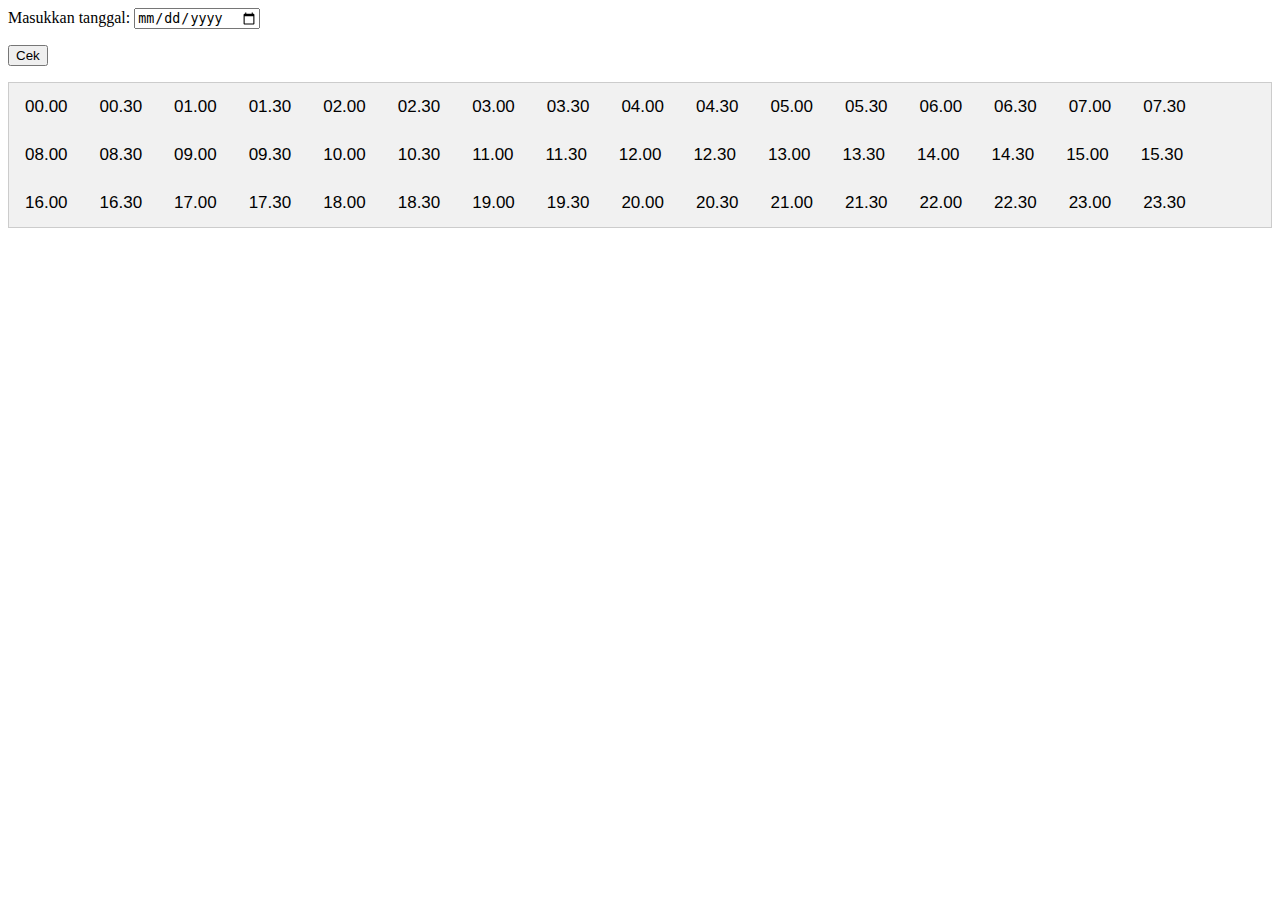
==== templates/index.html @ 53203204 "first commit" ====
<!DOCTYPE html>
<html lang="en">
<head>
    <style>
        .grid-container {
          display: grid;
          grid-template: 150px / auto auto auto;
          grid-gap: 10px;
          background-color: #01091a;
          padding: 10px;
        }
        
        .grid-container > div {
          background-color: rgba(0, 0, 0, 0.8);
          text-align: center;
          color: #ccc;
          padding: 20px 0;
          font-size: 30px;
        }

        .grid-container .not-active {
          background-color: rgba(250, 7, 7, 0.8);
        }
        /* Style the tab */
        .tab {
            overflow: hidden;
            border: 1px solid #ccc;
            background-color: #f1f1f1;
        }

        /* Style the buttons inside the tab */
        .tab button {
            background-color: inherit;
            float: left;
            border: none;
            outline: none;
            cursor: pointer;
            padding: 14px 16px;
            transition: 0.3s;
            font-size: 17px;
        }

        /* Change background color of buttons on hover */
        .tab button:hover {
            background-color: #ddd;
        }

        /* Create an active/current tablink class */
        .tab button.active {
            background-color: #ccc;
        }

        /* Style the tab content */
        .tabcontent {
            display: none;
            padding: 6px 12px;
            border: 1px solid #ccc;
            border-top: none;
        }
    </style>
</head>
<body>

    <div>
        <label>
          Masukkan tanggal:
          <input type="date" name="tanggal" id="tanggal" />
        </label>
        <p><button onclick="cekdata()">Cek</button></p>
    </div>
    
    <!--TAB section start-->
    <div class="tab">
        <button class="tablinks" onclick="opentime(event, 'konten_0000')">00.00</button>
        <button class="tablinks" onclick="opentime(event, 'konten_0030')">00.30</button>
        <button class="tablinks" onclick="opentime(event, 'konten_0100')">01.00</button>
        <button class="tablinks" onclick="opentime(event, 'konten_0130')">01.30</button>
        <button class="tablinks" onclick="opentime(event, 'konten_0200')">02.00</button>
        <button class="tablinks" onclick="opentime(event, 'konten_0230')">02.30</button>
        <button class="tablinks" onclick="opentime(event, 'konten_0300')">03.00</button>
        <button class="tablinks" onclick="opentime(event, 'konten_0330')">03.30</button>
        <button class="tablinks" onclick="opentime(event, 'konten_0400')">04.00</button>
        <button class="tablinks" onclick="opentime(event, 'konten_0430')">04.30</button>
        <button class="tablinks" onclick="opentime(event, 'konten_0500')">05.00</button>
        <button class="tablinks" onclick="opentime(event, 'konten_0530')">05.30</button>
        <button class="tablinks" onclick="opentime(event, 'konten_0600')">06.00</button>
        <button class="tablinks" onclick="opentime(event, 'konten_0630')">06.30</button>
        <button class="tablinks" onclick="opentime(event, 'konten_0700')">07.00</button>
        <button class="tablinks" onclick="opentime(event, 'konten_0730')">07.30</button>
        <button class="tablinks" onclick="opentime(event, 'konten_0800')">08.00</button>
        <button class="tablinks" onclick="opentime(event, 'konten_0830')">08.30</button>
        <button class="tablinks" onclick="opentime(event, 'konten_0900')">09.00</button>
        <button class="tablinks" onclick="opentime(event, 'konten_0930')">09.30</button>
        <button class="tablinks" onclick="opentime(event, 'konten_1000')">10.00</button>
        <button class="tablinks" onclick="opentime(event, 'konten_1030')">10.30</button>
        <button class="tablinks" onclick="opentime(event, 'konten_1100')">11.00</button>
        <button class="tablinks" onclick="opentime(event, 'konten_1130')">11.30</button>
        <button class="tablinks" onclick="opentime(event, 'konten_1200')">12.00</button>
        <button class="tablinks" onclick="opentime(event, 'konten_1230')">12.30</button>
        <button class="tablinks" onclick="opentime(event, 'konten_1300')">13.00</button>
        <button class="tablinks" onclick="opentime(event, 'konten_1330')">13.30</button>
        <button class="tablinks" onclick="opentime(event, 'konten_1400')">14.00</button>
        <button class="tablinks" onclick="opentime(event, 'konten_1430')">14.30</button>
        <button class="tablinks" onclick="opentime(event, 'konten_1500')">15.00</button>
        <button class="tablinks" onclick="opentime(event, 'konten_1530')">15.30</button>
        <button class="tablinks" onclick="opentime(event, 'konten_1600')">16.00</button>
        <button class="tablinks" onclick="opentime(event, 'konten_1630')">16.30</button>
        <button class="tablinks" onclick="opentime(event, 'konten_1700')">17.00</button>
        <button class="tablinks" onclick="opentime(event, 'konten_1730')">17.30</button>
        <button class="tablinks" onclick="opentime(event, 'konten_1800')">18.00</button>
        <button class="tablinks" onclick="opentime(event, 'konten_1830')">18.30</button>
        <button class="tablinks" onclick="opentime(event, 'konten_1900')">19.00</button>
        <button class="tablinks" onclick="opentime(event, 'konten_1930')">19.30</button>
        <button class="tablinks" onclick="opentime(event, 'konten_2000')">20.00</button>
        <button class="tablinks" onclick="opentime(event, 'konten_2030')">20.30</button>
        <button class="tablinks" onclick="opentime(event, 'konten_2100')">21.00</button>
        <button class="tablinks" onclick="opentime(event, 'konten_2130')">21.30</button>
        <button class="tablinks" onclick="opentime(event, 'konten_2200')">22.00</button>
        <button class="tablinks" onclick="opentime(event, 'konten_2230')">22.30</button>
        <button class="tablinks" onclick="opentime(event, 'konten_2300')">23.00</button>
        <button class="tablinks" onclick="opentime(event, 'konten_2330')">23.30</button>
      </div>
      
      <div class="tabcontent" id="konten_0000">
        
      </div>

      <div class="tabcontent" id="konten_0030">
        
      </div>

      <div class="tabcontent" id="konten_0100">
        
      </div>

      <div class="tabcontent" id="konten_0130">
        <div>
            <div class="grid-container">

            </div>
        </div>
      </div>
      
      <div class="tabcontent" id="konten_0200">
        <div>
            <div class="grid-container">
                <!--<div class="not-active">1</div>
                <div class="item2">2</div>
                <div class="item3">3</div>  
                <div class="item4">4</div>
                <div class="item5">5</div>
                <div class="item6">6</div>
                <div class="item1">4</div>
                <div class="item2">5</div>
                <div class="item3">6</div>  
                <div class="item4">7</div>
                <div class="item5">0</div>
                <div class="item6">00</div>
                <div class="item1">1</div>
                <div class="item2">2</div>
                <div class="item3">3</div>  
                <div class="item4">4</div>
                <div class="item5">5</div>
                <div class="item6">6</div>
                <div class="item1">4</div>
                <div class="item2">5</div>
                <div class="item3">6</div>  
                <div class="item4">7</div>
                <div class="item5">0</div>
                <div class="item6">00</div>-->
            </div>
        </div>
      </div>

      <div class="tabcontent" id="konten_0230">
        
      </div>

      <div class="tabcontent" id="konten_0300">
        
      </div>

      <div class="tabcontent" id="konten_0330">
        
      </div>

      <div class="tabcontent" id="konten_0400">
        
      </div>

      <div class="tabcontent" id="konten_0430">
        
      </div>

      <div class="tabcontent" id="konten_0500">
        
      </div>

      <div class="tabcontent" id="konten_0530">
        
      </div>

      <div class="tabcontent" id="konten_0600">
        
      </div>

      <div class="tabcontent" id="konten_0630">
        
      </div>

      <div class="tabcontent" id="konten_0700">
        
      </div>

      <div class="tabcontent" id="konten_0730">
        
      </div>

      <div class="tabcontent" id="konten_0800">
        
      </div>

      <div class="tabcontent" id="konten_0830">
        
      </div>

      <div class="tabcontent" id="konten_0900">
        
      </div>

      <div class="tabcontent" id="konten_0930">
        
      </div>

      <div class="tabcontent" id="konten_1000">
        
      </div>

      <div class="tabcontent" id="konten_1030">
        
      </div>

      <div class="tabcontent" id="konten_1100">
        
      </div>

      <div class="tabcontent" id="konten_1130">
        
      </div>

      <div class="tabcontent" id="konten_1200">
        
      </div>

      <div class="tabcontent" id="konten_1230">
        
      </div>

      <div class="tabcontent" id="konten_1300">
        
      </div>

      <div class="tabcontent" id="konten_1330">
        
      </div>

      <div class="tabcontent" id="konten_1400">
        
      </div>

      <div class="tabcontent" id="konten_1430">
        
      </div>

      <div class="tabcontent" id="konten_1500">
        
      </div>

      <div class="tabcontent" id="konten_1530">
        
      </div>

      <div class="tabcontent" id="konten_1600">
        
      </div>

      <div class="tabcontent" id="konten_1630">
        
      </div>

      <div class="tabcontent" id="konten_1700">
        
      </div>

      <div class="tabcontent" id="konten_1730">
        
      </div>

      <div class="tabcontent" id="konten_1800">
        
      </div>

      <div class="tabcontent" id="konten_1830">
        
      </div>

      <div class="tabcontent" id="konten_1900">
        
      </div>

      <div class="tabcontent" id="konten_1930">
        
      </div>

      <div class="tabcontent" id="konten_2000">
        
      </div>

      <div class="tabcontent" id="konten_2030">
        
      </div>

      <div class="tabcontent" id="konten_2100">
        
      </div>

      <div class="tabcontent" id="konten_2130">
        
      </div>

      <div class="tabcontent" id="konten_2200">
        
      </div>

      <div class="tabcontent" id="konten_2230">
        
      </div>

      <div class="tabcontent" id="konten_2300">
        
      </div>

      <div class="tabcontent" id="konten_2330">
        
      </div>
    <!-- TAB section end-->

</body>
<script>
    function opentime(evt, cityName) {
      var i, tabcontent, tablinks;
      tabcontent = document.getElementsByClassName("tabcontent");
      for (i = 0; i < tabcontent.length; i++) {
        tabcontent[i].style.display = "none";
      }
      tablinks = document.getElementsByClassName("tablinks");
      for (i = 0; i < tablinks.length; i++) {
        tablinks[i].className = tablinks[i].className.replace(" active", "");
      }
      document.getElementById(cityName).style.display = "block";
      evt.currentTarget.className += " active";
    }
</script>

<script>
    
    var all_tab_name = []
    for (let i = 0; i < 24; i++) {
        if (i < 10) {
            var stri = "0"+i
        } else {
            var stri = i
        }
        all_tab_name.push("konten_"+stri+"00")
        all_tab_name.push("konten_"+stri+"30")
    }
    console.log("all tab name", all_tab_name)

    function cekdata() {
        let tanggal = document.getElementById('tanggal').value
        var xhttp = new XMLHttpRequest();
        console.log('cek input tanggal', tanggal)
        xhttp.onreadystatechange = function() {
            if (this.readyState == 4 && this.status == 200) {
                var alldata = this.responseText
                var alldata_json = JSON.parse(alldata)
                let status_data = alldata_json["status"]
                if (status_data != "ok") {
                    return
                }
                let all_stasiun = Object.keys(alldata_json["stasiun"])
                let array = Array(48).fill().map(() => Array(all_stasiun.length).fill(0))
                console.log(array)
                console.log(alldata_json)
                for (let iter_tab = 0; iter_tab < all_tab_name.length; iter_tab++) {
                    let single_div_tab_konten = document.getElementById(all_tab_name[iter_tab])
                    single_div_tab_konten.innerHTML = ""
                    let div_outer = document.createElement("div")
                    let div_inner = document.createElement("div")
                    div_inner.className = "grid-container"
                    for (let iter_stasiun = 0; iter_stasiun < all_stasiun.length; iter_stasiun++) {
                        //check isi waktu
                        single_waktuon = alldata_json["stasiun"][all_stasiun[iter_stasiun]]["WaktuOn"]
                        let str_kode_waktu = []
                        for (let iter_kode = 0; iter_kode < single_waktuon.length; iter_kode++) {
                            single_waktuon_single = single_waktuon[iter_kode]
                            single_waktuon_single = single_waktuon_single.replace(/:/g, '')
                            single_waktuon_single = single_waktuon_single.replace(/-/g, '')
                            single_kodeon = single_waktuon_single.substring(9, 13)
                            str_kode_waktu.push(single_kodeon)
                        }
                        let kode_search = all_tab_name[iter_tab].substring(7)
                        let sign_search = str_kode_waktu.indexOf(kode_search)
                        let div_member = document.createElement("div")
                        div_member.innerHTML = all_stasiun[iter_stasiun]
                        if (sign_search < 0) {
                            div_member.className = "not-active"
                        }
                        div_inner.appendChild(div_member)
                    }
                    div_outer.appendChild(div_inner)
                    single_div_tab_konten.appendChild(div_outer)
                }
            }
        }
        xhttp.open("GET", "get_data_date/"+tanggal, true);
	    xhttp.send();
    }
</script>

</html>
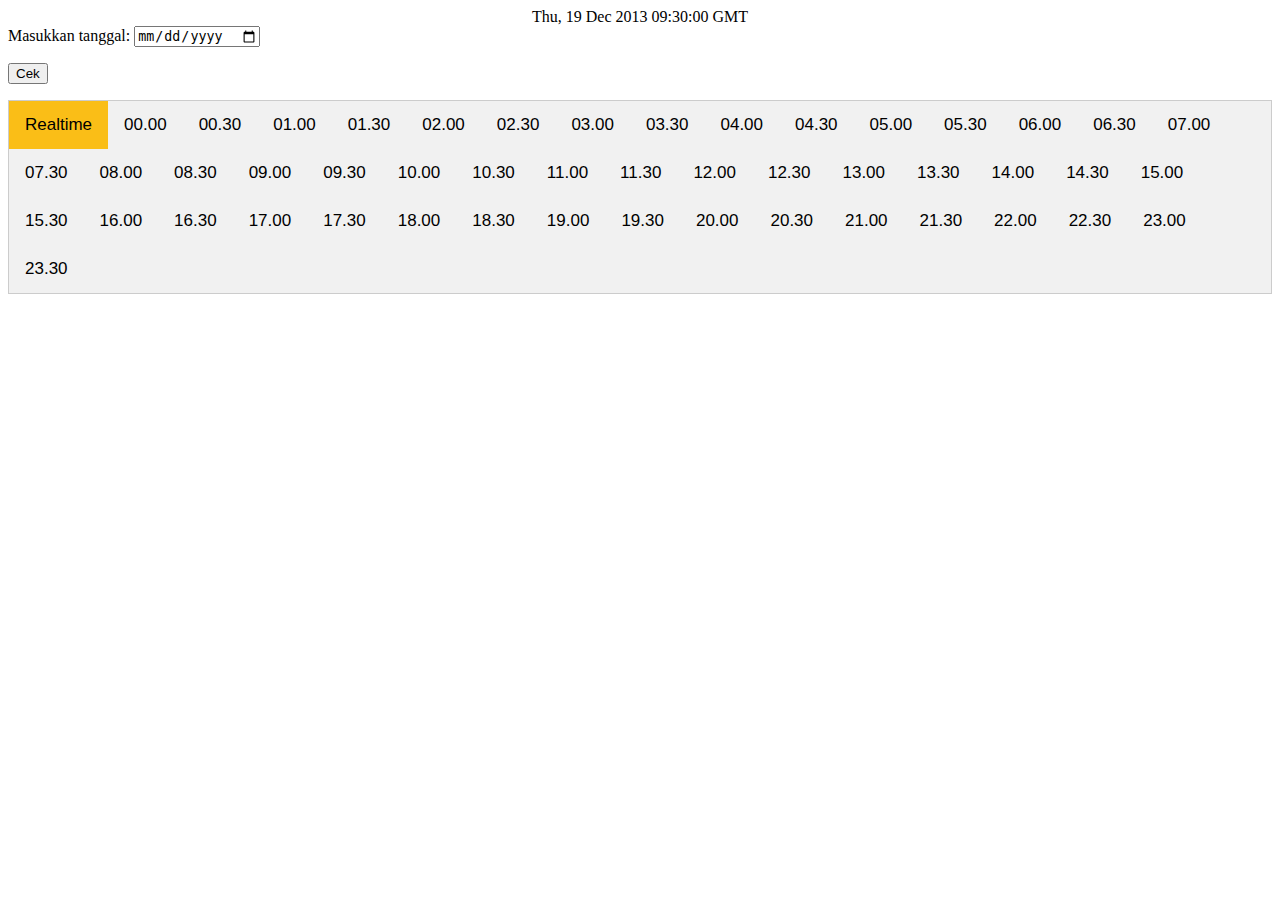
==== commit d70e5332: "add realtime feature" ====
--- a/templates/index.html
+++ b/templates/index.html
@@ -62,6 +62,9 @@
 </head>
 <body>
 
+    <div style="vertical-align: middle;text-align: center;">
+        <label id="waktu_now"></label>
+    </div>
     <div>
         <label>
           Masukkan tanggal:
@@ -72,6 +75,7 @@
     
     <!--TAB section start-->
     <div class="tab">
+        <button class="tablinks" style="background-color: rgb(250, 190, 23);" onclick="opentime(event, 'konten_realtime')">Realtime</button>
         <button class="tablinks" onclick="opentime(event, 'konten_0000')">00.00</button>
         <button class="tablinks" onclick="opentime(event, 'konten_0030')">00.30</button>
         <button class="tablinks" onclick="opentime(event, 'konten_0100')">01.00</button>
@@ -121,6 +125,10 @@
         <button class="tablinks" onclick="opentime(event, 'konten_2300')">23.00</button>
         <button class="tablinks" onclick="opentime(event, 'konten_2330')">23.30</button>
       </div>
+
+      <div class="tabcontent" id="konten_realtime">
+        
+      </div>
       
       <div class="tabcontent" id="konten_0000">
         
@@ -429,4 +437,28 @@
     }
 </script>
 
+<script>
+    //here is the algorithm to serve real time data
+    function runCycle() {
+        //let now = new Date()
+        //let now = new Date(2018, 12, 19, 9, 30, 0, 0)
+        let now = new Date('2013-12-19 09:30:00')
+        let utcString = now.toUTCString()
+        document.getElementById("waktu_now").innerHTML = utcString
+        console.log(now.toISOString())
+        var xhttp = new XMLHttpRequest()
+        xhttp.onreadystatechange = function() {
+            if (this.readyState == 4 && this.status == 200) {
+
+            }
+        }
+        xhttp.open("GET", "get_data_date/"+utcString, true);
+	    xhttp.send();
+
+    }
+
+    runCycle()
+    //setInterval(runCycle, 1000)
+</script>
+
 </html>
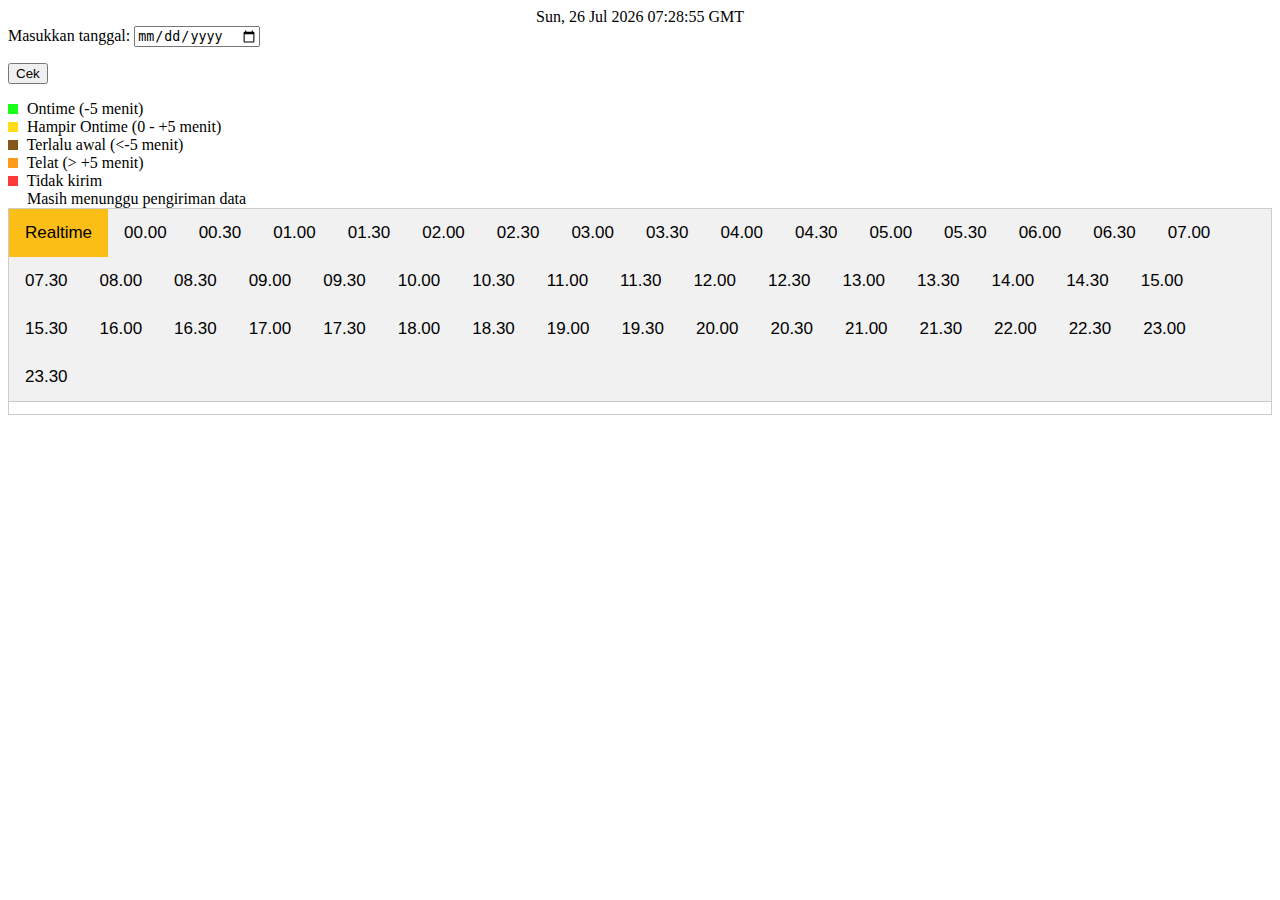
==== commit 5bb12150: "finish real time feature" ====
--- a/templates/index.html
+++ b/templates/index.html
@@ -22,6 +22,39 @@
         .grid-container .not-active {
           background-color: rgba(250, 7, 7, 0.8);
         }
+
+        .grid-container .little-late {
+          background-color: rgba(255, 217, 0, 0.904);
+        }
+        
+        .grid-container .late {
+          background-color: rgba(255, 145, 0, 0.904);
+        }
+
+        .grid-container .ontime {
+          background-color: rgba(0, 255, 0, 0.904);
+        }
+
+        .grid-container .toosoon {
+          background-color: rgba(119, 71, 0, 0.904);
+        }
+
+        .grid-container .empty {
+            animation: blink 1s infinite;
+        }
+
+        @keyframes blink {
+            0% {
+                background-color: yellow;
+            }
+            50% {
+                background-color: transparent;
+            }
+            100% {
+                background-color: yellow;
+            }
+        }
+
         /* Style the tab */
         .tab {
             overflow: hidden;
@@ -58,6 +91,55 @@
             border: 1px solid #ccc;
             border-top: none;
         }
+
+        .legend-ontime {
+            width: 10px;
+            height: 10px;
+            background-color: rgba(0, 255, 0, 0.904); /* Replace with your desired color */
+            display: inline-block;
+            margin-right: 5px; /* Add some space between the square and the legend text */
+        }
+
+        .legend-little-late {
+            width: 10px;
+            height: 10px;
+            background-color: rgba(255, 217, 0, 0.904); /* Replace with your desired color */
+            display: inline-block;
+            margin-right: 5px; /* Add some space between the square and the legend text */
+        }
+
+        .legend-toosoon {
+            width: 10px;
+            height: 10px;
+            background-color: rgba(119, 71, 0, 0.904); /* Replace with your desired color */
+            display: inline-block;
+            margin-right: 5px; /* Add some space between the square and the legend text */
+        }
+
+        .legend-late {
+            width: 10px;
+            height: 10px;
+            background-color: rgba(255, 145, 0, 0.904); /* Replace with your desired color */
+            display: inline-block;
+            margin-right: 5px; /* Add some space between the square and the legend text */
+        }
+
+        .legend-not-active {
+            width: 10px;
+            height: 10px;
+            background-color: rgba(250, 7, 7, 0.8); /* Replace with your desired color */
+            display: inline-block;
+            margin-right: 5px; /* Add some space between the square and the legend text */
+        }
+
+        .legend-empty {
+            width: 10px;
+            height: 10px;
+            animation: blink 1s infinite; /* Replace with your desired color */
+            display: inline-block;
+            margin-right: 5px; /* Add some space between the square and the legend text */
+        }
+
     </style>
 </head>
 <body>
@@ -71,6 +153,24 @@
           <input type="date" name="tanggal" id="tanggal" />
         </label>
         <p><button onclick="cekdata()">Cek</button></p>
+    </div>
+    <div>
+        <span class="legend-ontime"></span> Ontime (-5 menit)
+    </div>
+    <div>
+        <span class="legend-little-late"></span> Hampir Ontime (0 - +5 menit)
+    </div>
+    <div>
+        <span class="legend-toosoon"></span> Terlalu awal (<-5 menit)
+    </div>
+    <div>
+        <span class="legend-late"></span> Telat (> +5 menit)
+    </div>
+    <div>
+        <span class="legend-not-active"></span> Tidak kirim
+    </div>
+    <div>
+        <span class="legend-empty"></span> Masih menunggu pengiriman data
     </div>
     
     <!--TAB section start-->
@@ -369,10 +469,25 @@
       document.getElementById(cityName).style.display = "block";
       evt.currentTarget.className += " active";
     }
+
+    function opentime_realtime() {
+        var i, tabcontent, tablinks;
+        tabcontent = document.getElementsByClassName("tabcontent");
+        for (i = 0; i < tabcontent.length; i++) {
+          tabcontent[i].style.display = "none";
+        }
+        tablinks = document.getElementsByClassName("tablinks");
+        for (i = 0; i < tablinks.length; i++) {
+          tablinks[i].className = tablinks[i].className.replace(" active", "");
+        }
+        document.getElementById('konten_realtime').style.display = "block";
+        document.getElementById('konten_realtime').className += " active";
+    }
 </script>
 
 <script>
     
+    var threshold_time = 5 * 60
     var all_tab_name = []
     for (let i = 0; i < 24; i++) {
         if (i < 10) {
@@ -398,9 +513,6 @@
                     return
                 }
                 let all_stasiun = Object.keys(alldata_json["stasiun"])
-                let array = Array(48).fill().map(() => Array(all_stasiun.length).fill(0))
-                console.log(array)
-                console.log(alldata_json)
                 for (let iter_tab = 0; iter_tab < all_tab_name.length; iter_tab++) {
                     let single_div_tab_konten = document.getElementById(all_tab_name[iter_tab])
                     single_div_tab_konten.innerHTML = ""
@@ -410,8 +522,21 @@
                     for (let iter_stasiun = 0; iter_stasiun < all_stasiun.length; iter_stasiun++) {
                         //check isi waktu
                         single_waktuon = alldata_json["stasiun"][all_stasiun[iter_stasiun]]["WaktuOn"]
+                        single_waktuinsert = alldata_json["stasiun"][all_stasiun[iter_stasiun]]["WaktuInsert"]
                         let str_kode_waktu = []
+                        let all_selisih_waktu = []
                         for (let iter_kode = 0; iter_kode < single_waktuon.length; iter_kode++) {
+                            let date_insert = new Date(single_waktuinsert[0])
+                            let date_on = new Date(single_waktuon[0])
+                            let dif_time_seconds = (date_insert - date_on) / 1000
+                            //compensate for cmss
+                            if (dif_time_seconds > threshold_time) {
+                                dif_time_seconds -= threshold_time
+                            } else if (dif_time_seconds < threshold_time && dif_time_seconds > 0) {
+                                dif_time_seconds -= 3*60
+                            }
+                            all_selisih_waktu.push(dif_time_seconds)
+                            
                             single_waktuon_single = single_waktuon[iter_kode]
                             single_waktuon_single = single_waktuon_single.replace(/:/g, '')
                             single_waktuon_single = single_waktuon_single.replace(/-/g, '')
@@ -424,7 +549,20 @@
                         div_member.innerHTML = all_stasiun[iter_stasiun]
                         if (sign_search < 0) {
                             div_member.className = "not-active"
+                        } else if (all_selisih_waktu[sign_search] < threshold_time && all_selisih_waktu[sign_search] > 0) {
+                            div_member.className = "little-late"
+                        } else if (all_selisih_waktu[sign_search] > -threshold_time) {
+                            div_member.className = "ontime"
+                        } else if (all_selisih_waktu[sign_search] < -threshold_time) {
+                            div_member.className = "toosoon"
+                        } else if (all_selisih_waktu[sign_search] > threshold_time) {
+                            div_member.className = "late"
                         }
+
+                        //include station name
+                        let div_name = document.createElement('div')
+                        div_name.innerHTML = alldata_json["stasiun"][all_stasiun[iter_stasiun]]["Nama"]
+                        div_member.appendChild(div_name)
                         div_inner.appendChild(div_member)
                     }
                     div_outer.appendChild(div_inner)
@@ -439,20 +577,94 @@
 
 <script>
     //here is the algorithm to serve real time data
+    var threshold_time = 5 * 60
+    opentime_realtime()
     function runCycle() {
-        //let now = new Date()
-        //let now = new Date(2018, 12, 19, 9, 30, 0, 0)
-        let now = new Date('2013-12-19 09:30:00')
+        let now = new Date()
+        //let now = new Date('2013-12-19 09:30:00 UTC')
         let utcString = now.toUTCString()
         document.getElementById("waktu_now").innerHTML = utcString
-        console.log(now.toISOString())
+        //console.log(now.toISOString())
         var xhttp = new XMLHttpRequest()
         xhttp.onreadystatechange = function() {
             if (this.readyState == 4 && this.status == 200) {
-
+                var alldata = this.responseText
+                var alldata_json = JSON.parse(alldata)
+                let status_data = alldata_json["status"]
+                if (status_data != "ok") {
+                    return
+                }
+                let all_stasiun = Object.keys(alldata_json["stasiun"])
+                let single_div_tab_konten = document.getElementById('konten_realtime')
+                single_div_tab_konten.innerHTML = ""
+                let div_outer = document.createElement("div")
+                let div_inner = document.createElement("div")
+                div_inner.className = "grid-container"
+                for (let iter_stasiun = 0; iter_stasiun < all_stasiun.length; iter_stasiun++) {
+                    single_waktuon = alldata_json["stasiun"][all_stasiun[iter_stasiun]]["WaktuOn"]
+                    single_waktuinsert = alldata_json["stasiun"][all_stasiun[iter_stasiun]]["WaktuInsert"]
+                    let div_member = document.createElement("div")
+                    div_member.innerHTML = all_stasiun[iter_stasiun]
+                    if (single_waktuon.length == 0 || single_waktuinsert.length == 0) {
+                        let minute_now = now.getMinutes()
+                        if (minute_now > 50 || minute_now <= 20) {
+                            div_member.className = "empty"
+                        } else if (minute_now > 20 && minute_now < 50) {
+                            div_member.className = "empty"
+                        } else {
+                            div_member.className = "not-active"
+                        }
+                    } else {
+                        let date_insert = new Date(single_waktuinsert[0])
+                        let date_on = new Date(single_waktuon[0])
+                        let dif_time_seconds = (date_insert - date_on) / 1000
+
+                        //compensate for cmss
+                        if (dif_time_seconds > threshold_time) {
+                            dif_time_seconds -= threshold_time
+                        } else if (dif_time_seconds < threshold_time && dif_time_seconds > 0) {
+                            dif_time_seconds -= 3*60
+                        }
+                        
+                        if (dif_time_seconds < -threshold_time) {
+                            dif_time_seconds += threshold_time
+                        }
+
+                        if (dif_time_seconds > 0 && dif_time_seconds < threshold_time) {
+                            div_member.className = "little-late"
+                        } else if (dif_time_seconds < 0 && dif_time_seconds > -threshold_time) {
+                            div_member.className = "ontime"
+                        } else if (dif_time_seconds < -threshold_time) {
+                            div_member.className = "toosoon"
+                        } else if (dif_time_seconds > threshold_time) {
+                            div_member.className = "late"
+                        }
+                    }
+                    //include station name
+                    let div_name = document.createElement('div')
+                    div_name.innerHTML = alldata_json["stasiun"][all_stasiun[iter_stasiun]]["Nama"]
+                    div_member.appendChild(div_name)
+                    div_inner.appendChild(div_member)
+                    
+                }
+                div_outer.appendChild(div_inner)
+                single_div_tab_konten.appendChild(div_outer)
+
+                //run again
+                let now_new = new Date()
+                //let now_new = new Date('2013-12-19 09:37:00 UTC')
+                let dif_now_new = (now_new - now) / 1000
+                if (dif_now_new < 5) {
+                    setTimeout(runCycle, (5 - dif_now_new) * 1000)
+                } else {
+                    //console.log('cek run', (5 - dif_now_new) * 1000, dif_now_new)
+                    //runCycle()
+                    setTimeout(runCycle, 5000)
+                }
             }
         }
-        xhttp.open("GET", "get_data_date/"+utcString, true);
+        let randnum = Math.floor(Math.random() * 1000000000);
+        xhttp.open("GET", "get_data_date_detail/"+now.toISOString()+"?rand="+randnum, true);
 	    xhttp.send();
 
     }
